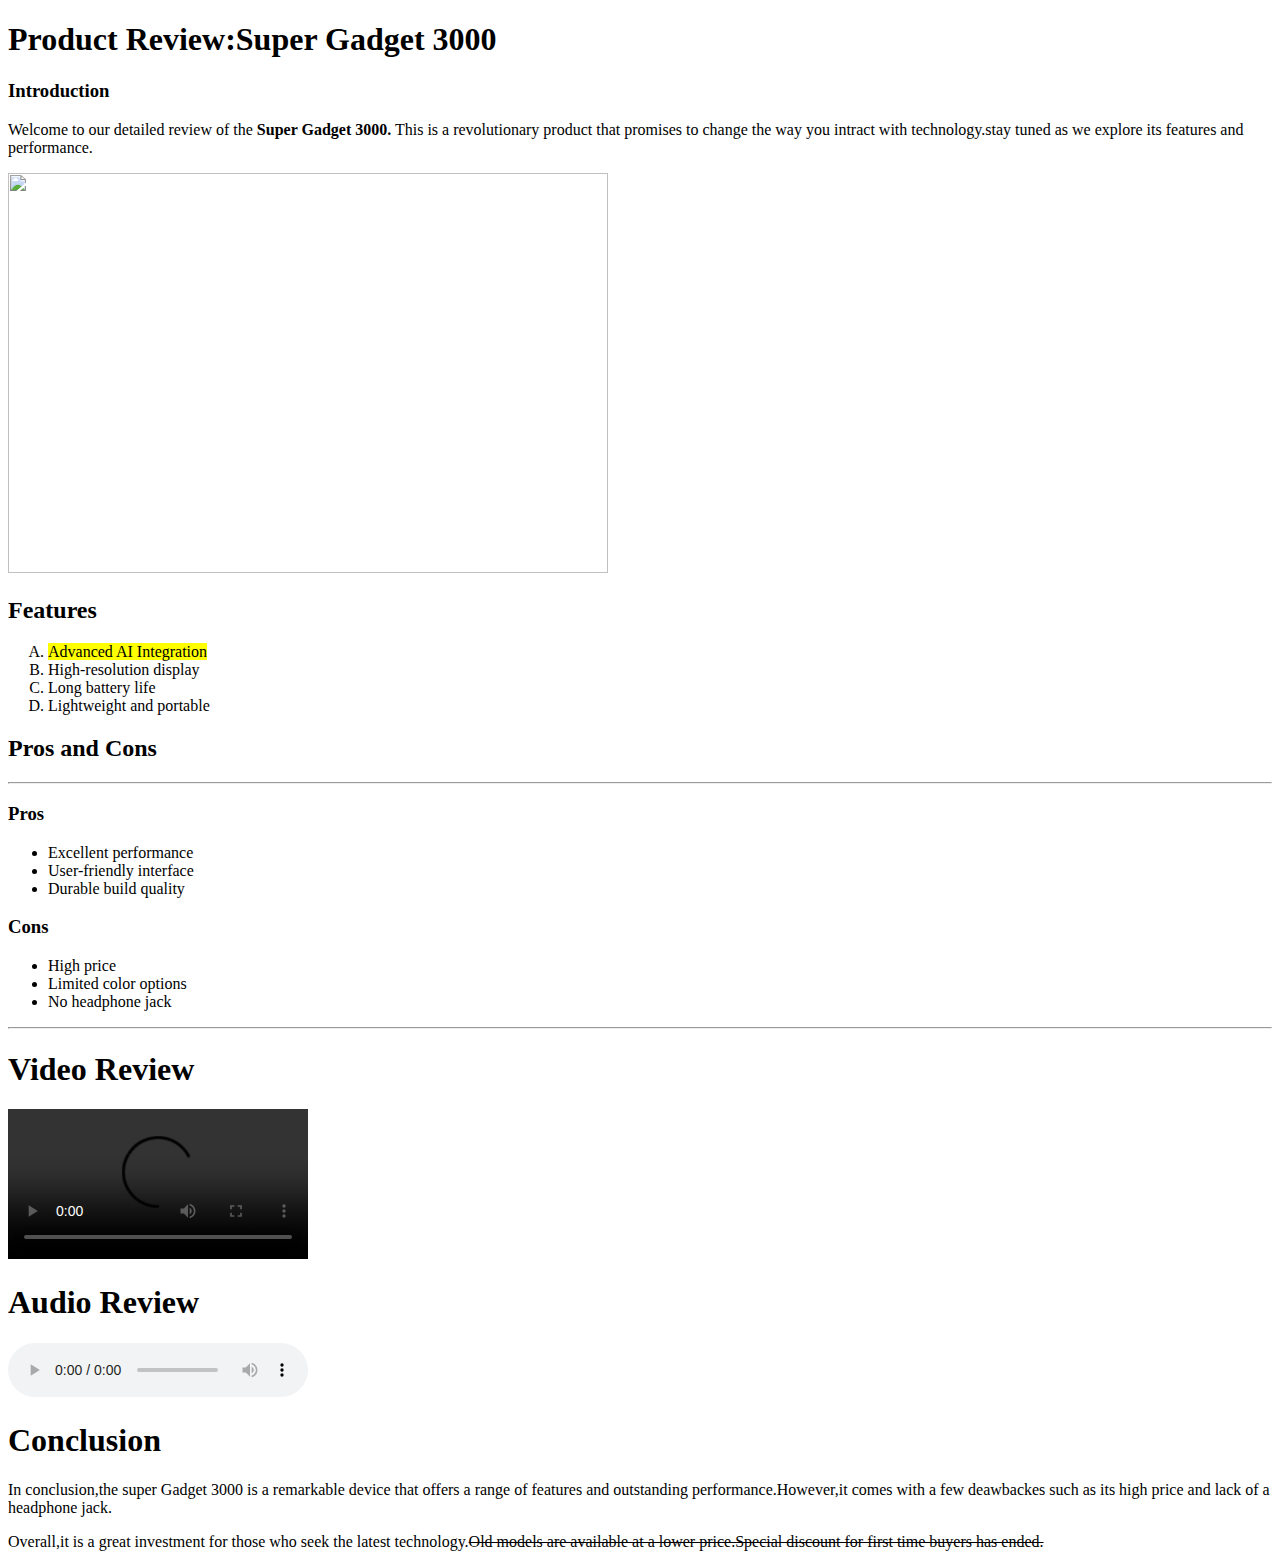
==== index.html @ 7cec8b8f "Read Me" ====
<!DOCTYPE html>
<html lang="en">
<head>
    <meta charset="UTF-8">
    <title>Html</title>
</head>
<body>
    <h1>Product Review:Super Gadget 3000</h1>

    <h3>Introduction</h3>

    <p>Welcome to our detailed review of the <b>Super Gadget 3000.</b> This is a revolutionary product that promises to change the way you intract with technology.stay tuned as we explore its features and performance.</p>

    <img src="image/gedget.jpeg" width="600" height="400">

    <h2>Features</h2>
    <ol type="A">
        <li><mark>Advanced AI Integration</mark></li>
        <li>High-resolution display</li>
        <li>Long battery life</li>
        <li>Lightweight and portable</li>
    </ol>

    <h2>Pros and Cons</h2>
    <hr>
    <h3>Pros</h3>
    <ul>
        <li>Excellent performance</li>
        <li>User-friendly interface</li>
        <li>Durable build quality</li>
    </ul>

    <h3>Cons</h3>
    <ul>
        <li>High price</li>
        <li>Limited color options</li>
        <li>No headphone jack</li>
    </ul>
    <hr>

    <h1>Video Review</h1>
    <video src="video/a.webm" controls autoplay loop></video>

    <h1>Audio Review</h1>
    <audio src="Audio/a.mp3" controls autoplay loop></audio>

    <h1>Conclusion</h1>
    <p>In conclusion,the super Gadget 3000 is a remarkable device that offers a range of features and outstanding performance.However,it comes with a few deawbackes such as its high price and lack of a headphone jack.</p>

    <p>Overall,it is a great investment for those who seek the latest technology.<del>Old models are available at a lower price.Special discount for first time buyers has ended.</del></p>
</body>
</html>
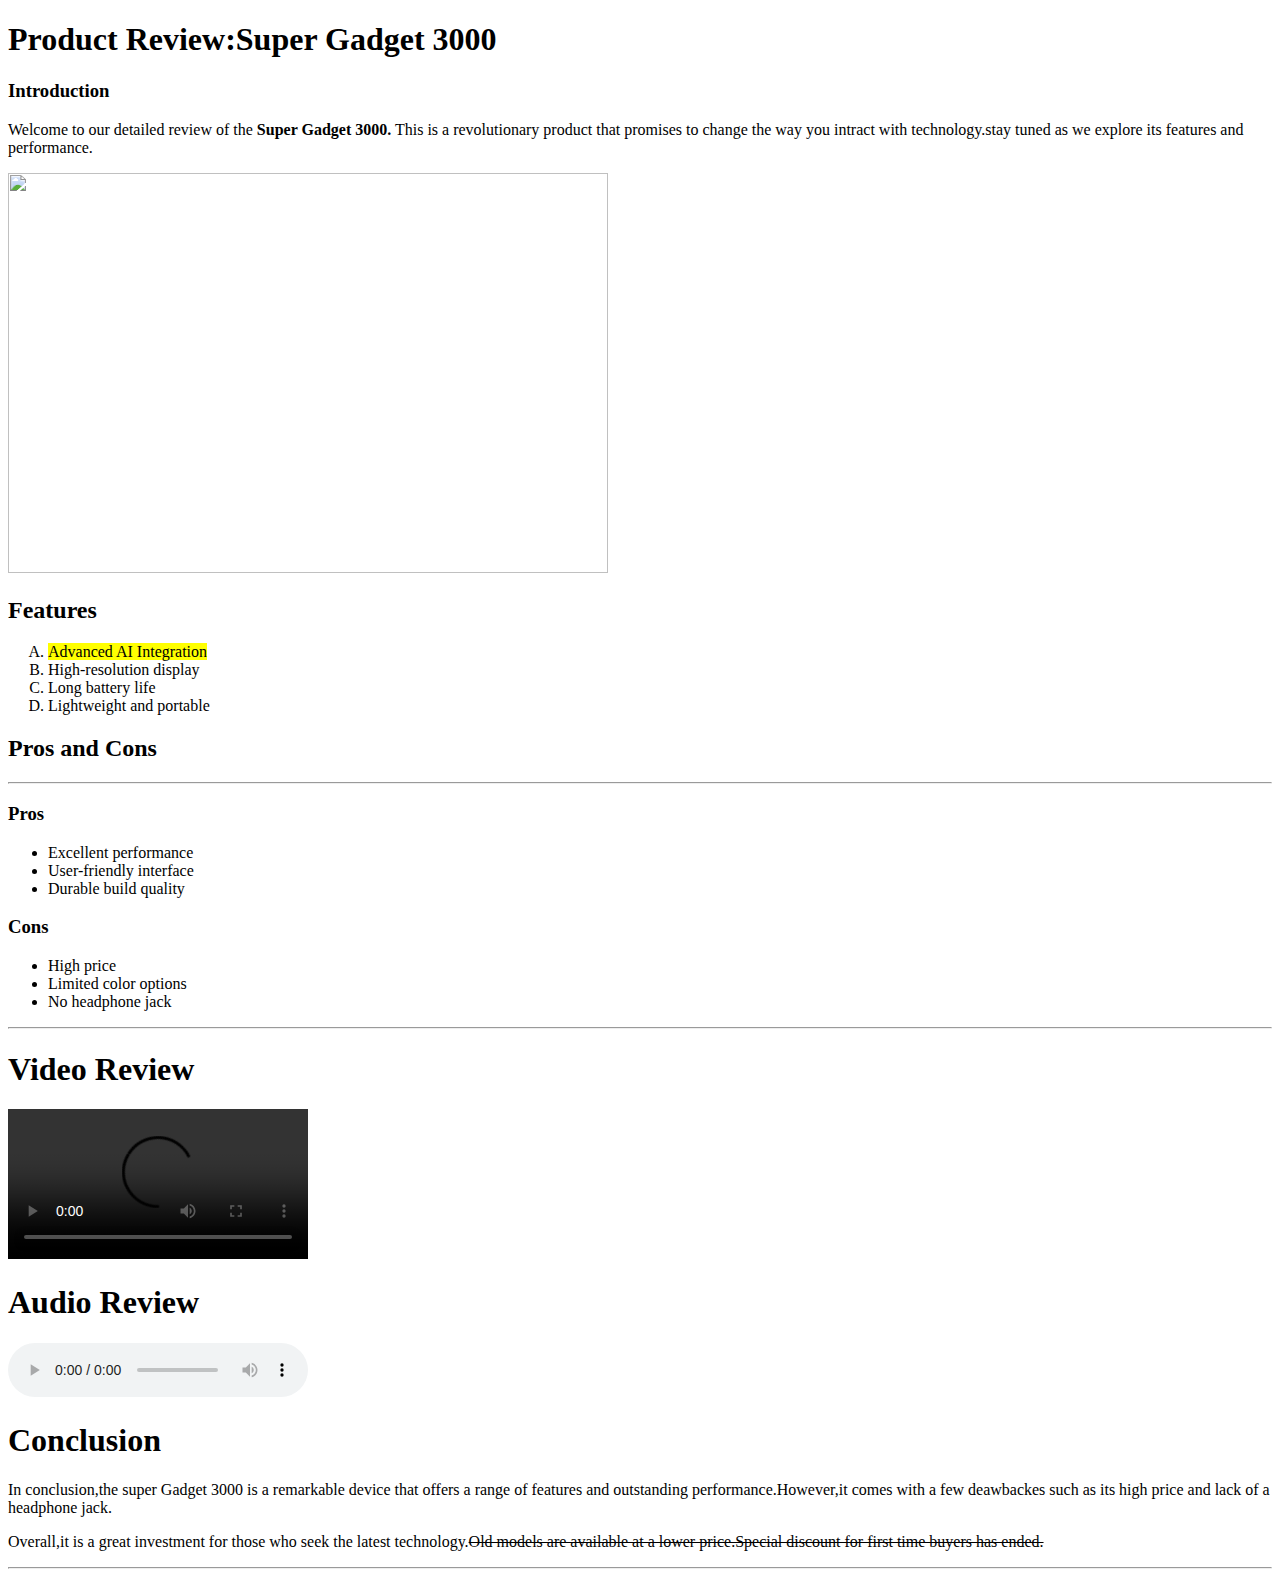
==== commit 6a75ccf8: "Read Me" ====
--- a/index.html
+++ b/index.html
@@ -48,5 +48,7 @@
     <p>In conclusion,the super Gadget 3000 is a remarkable device that offers a range of features and outstanding performance.However,it comes with a few deawbackes such as its high price and lack of a headphone jack.</p>
 
     <p>Overall,it is a great investment for those who seek the latest technology.<del>Old models are available at a lower price.Special discount for first time buyers has ended.</del></p>
+
+    <hr>
 </body>
 </html>